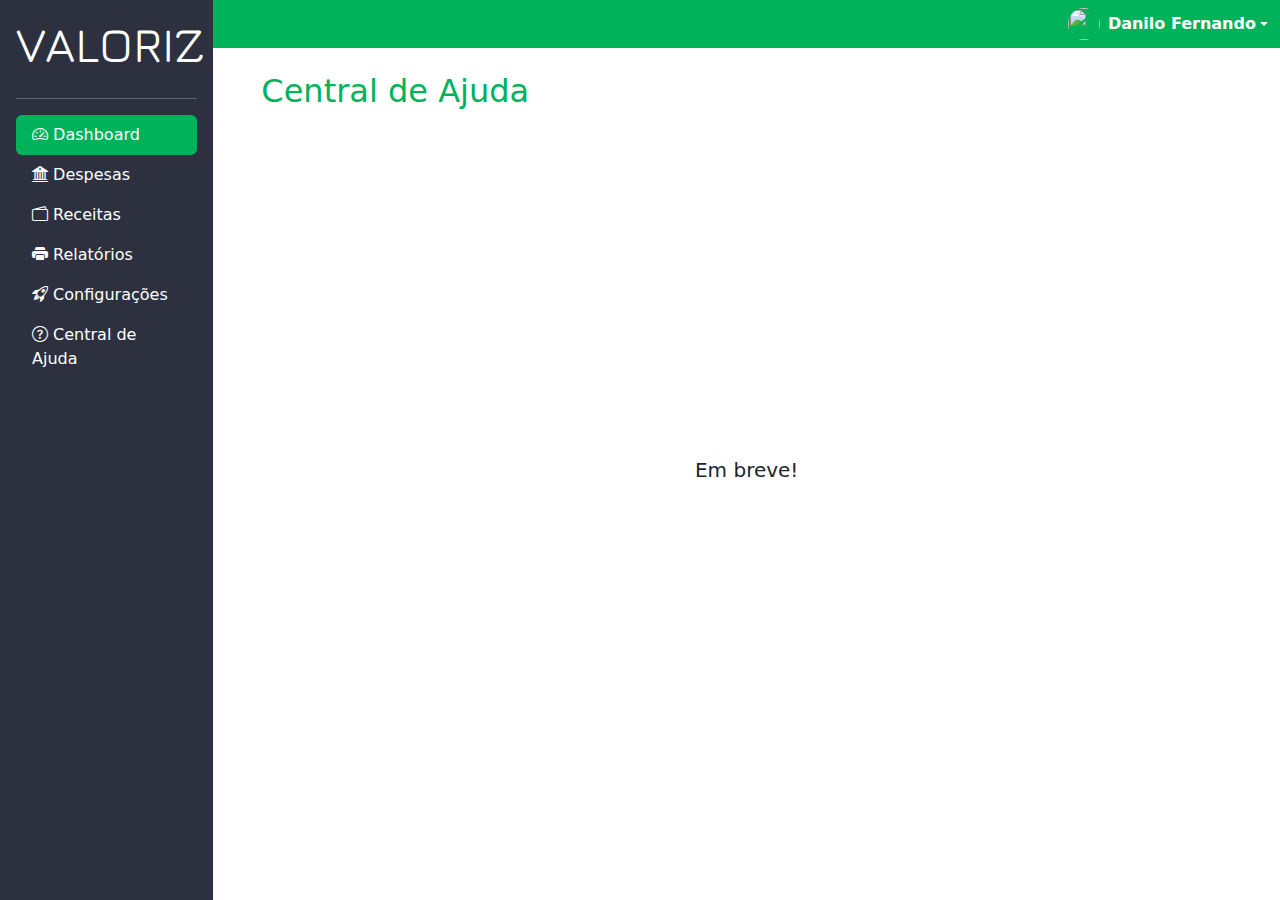
==== paginas/ajuda.html @ 5856f184 "Iniciando com a estrutura da página de ajuda" ====
<!DOCTYPE html>
<html lang="pt-BR">

<head>
    <meta charset="UTF-8">
    <meta name="viewport" content="width=device-width, initial-scale=1.0">

    <link rel="stylesheet" href="https://yarnpkg.com/en/package/normalize.css">

    <link rel="stylesheet" href="/assets/css/bootstrap.css">
    <link rel="stylesheet" href="https://cdn.jsdelivr.net/npm/bootstrap-icons@1.10.5/font/bootstrap-icons.css">
    <link rel="stylesheet" href="/assets/css/dashboard.css">
    <title>Dashboard</title>
</head>

<body>
    <div class="container-fluid">
        <div class="row">
            <div class="col-xl-2 px-0 d-none d-xl-block">
                <!-- Sidebar -->
                <div class="sidebar">
                    <!-- Conteúdo da barra lateral -->
                    <div class="d-flex flex-column flex-shrink-0 p-3 text-bg-dark" style="min-height: 100vh;">
                        <h1 class="logomarca text-center">VALORIZ</h1>
                        <hr>
                        <ul class="nav nav-pills flex-column mb-auto">
                            <li class="nav-item">
                                <a href="dashboard" class="nav-link active" aria-current="page">
                                    <i class="bi bi-speedometer2" width="16" height="16">
                                        <use xlink:href="#home" />
                                    </i>
                                    Dashboard
                                </a>
                            </li>
                            <li>
                                <a href="despesas.html" class="nav-link text-white">
                                    <i class="bi bi-bank2" width="16" height="16">
                                        <use xlink:href="#speedometer2" />
                                    </i>
                                    Despesas
                                </a>
                            </li>
                            <li>
                                <a href="receitas.html" class="nav-link text-white">
                                    <i class="bi bi-wallet2" width="16" height="16">
                                        <use xlink:href="#table" />
                                    </i>
                                    Receitas
                                </a>
                            </li>

                            <li>
                                <a href="relatorios.html" class="nav-link text-white">
                                    <i class="bi bi-printer-fill" width="16" height="16">
                                        <use xlink:href="#people-circle" />
                                    </i>
                                    Relatórios
                                </a>
                            </li>

                            <li>
                                <a href="configuracoes.html" class="nav-link text-white">
                                    <i class="bi bi-rocket-takeoff" width="16" height="16">
                                        <use xlink:href="#people-circle" />
                                    </i>
                                    Configurações
                                </a>
                            </li>

                            <li>
                                <a href="ajuda.html" class="nav-link text-white">
                                    <i class="bi bi-question-circle" width="16" height="16">
                                        <use xlink:href="#people-circle" />
                                    </i>
                                    Central de Ajuda
                                </a>
                            </li>

                        </ul>

                    </div>

                </div><!-- Fim da Sidebar-->
            </div>
            <div class="col px-0">
                <!-- Conteúdo principal -->
                <div class="header">
                    <!-- Cabeçalho -->
                    <nav class="navbar navbar-expand-xl bg-primary px-0" aria-label="">
                        <div class="container-fluid">

                            <a class="navbar-brand d-lg-none" href="dashboard.html">VALORIZ</a>

                            <button class="navbar-toggler" type="button" data-bs-toggle="collapse"
                                data-bs-target="#navbarCentral" aria-controls="navbarCentral" aria-expanded="false"
                                aria-label="Toggle navigation">
                                <span class="navbar-toggler-icon"></span>
                            </button>

                            <div class="collapse navbar-collapse justify-content-md-end" id="navbarCentral">

                                <ul class="navbar-nav">
                                    <li class="nav-item d-xl-none">
                                        <a class="nav-link active" aria-current="page"
                                            href="dashboard.html">Dashboard</a>
                                    </li>
                                    <li class="nav-item d-xl-none">
                                        <a class="nav-link" href="despesas.html">Despesas</a>
                                    </li>
                                    <li class="nav-item d-xl-none">
                                        <a class="nav-link" aria-current="page" href="receitas.html">Receitas</a>
                                    </li>
                                    <li class="nav-item d-xl-none">
                                        <a class="nav-link" href="relatorios.html">Relatórios</a>
                                    </li>
                                    <li class="nav-item">
                                        <div class="dropdown">
                                            <a href="#"
                                                class="d-flex align-items-center text-white text-decoration-none dropdown-toggle"
                                                data-bs-toggle="dropdown" aria-expanded="false">
                                                <img src="https://avatars.githubusercontent.com/u/5682203?v=4" alt=""
                                                    width="32" height="32" class="rounded-circle me-2">
                                                <strong>Danilo Fernando</strong>
                                            </a>
                                            <ul class="dropdown-menu dropdown-menu-dark text-small shadow">
                                                <li><a class="dropdown-item" href="configuracoes.html">Configurações</a>
                                                </li>
                                                <li><a class="dropdown-item" href="perfil.html">Perfil</a></li>
                                                <li>
                                                    <hr class="dropdown-divider">
                                                </li>
                                                <li><a class="dropdown-item text-primary" href="./login.html">Sair</a>
                                                </li>
                                            </ul>
                                        </div>
                                    </li>
                                </ul>

                            </div>
                        </div>
                    </nav>

                </div> <!-- Fim do Cabecalho -->

                <div class="content">
                    <h2 class="ms-5 mt-4 text-primary">Central de Ajuda</h2>
                    <!-- Conteúdo da Central de Ajuda -->
                    <div class="row justify-content-center align-items-center" style="min-height: 80vh;">
                        <p class="lead text-center">Em breve!</p>
                    </div>

                </div>
            </div>
        </div>
        <script src="https://cdn.jsdelivr.net/npm/bootstrap@5.3.0/dist/js/bootstrap.bundle.min.js"></script>
</body>

</html>
---- assets/css/dashboard.css ----
@import url('https://fonts.googleapis.com/css2?family=Fira+Sans:ital,wght@0,700;1,600&family=Jura:wght@300&display=swap');
@import url('https://fonts.googleapis.com/css2?family=Jura:wght@300&display=swap');

body {
  min-height: 100vh;
  min-height: -webkit-fill-available;
}

html {
  height: -webkit-fill-available;
  font-family: 'Jura', sans-serif;
  overflow-x: hidden; /* Removendo a rolagem horizontal */
}

.logomarca {
  text-decoration: none !important;
  font-family: 'Jura', sans-serif;
  font-size: 3em;
}

main {
  height: 100vh;
  height: -webkit-fill-available;
  max-height: 100vh;
  overflow-x: hidden; /* Removendo a rolagem horizontal */
  overflow-y: auto; /* Adicionando rolagem vertical quando necessário */
}

/* Adicionando estilos para a barra de rolagem vertical */
::-webkit-scrollbar {
  width: 8px;
}

::-webkit-scrollbar-thumb {
  background-color: rgba(0, 0, 0, 0.3);
  border-radius: 4px;
}

::-webkit-scrollbar-track {
  background-color: rgba(0, 0, 0, 0.1);
}

/* Estilos personalizados para o navbar */
.navbar-brand {
  display: none; /* Ocultar o nome da aplicação em resoluções maiores que 'lg' */
}

#navbarCentral .nav-link::after {
  content: '';
  display: block;
  width: 100%;
  height: 1px;
  background-color: var(--bs-light-bg-subtle);
  margin-top: 5px;
}


/* Estilo para cartoes*/
.card {
  border-radius: 25px;
  border: none;
  box-shadow: 0px 2px 1px -1px rgba(0,0,0,0.2), 0px 1px 1px 0px rgba(0,0,0,0.14), 0px 1px 3px 0px rgba(0,0,0,0.12);
}

.chart-container{
  max-width: 100%;
  height: auto;
}

.texto-direita {
  text-align: right !important;
}

.texto-esquerda {
  text-align: left !important;
}

@media (max-width: 991.98px) {
  .navbar-brand.d-lg-none {
    display: block; /* Exibir o nome da aplicação em resoluções menores que 'lg' */
  }
}
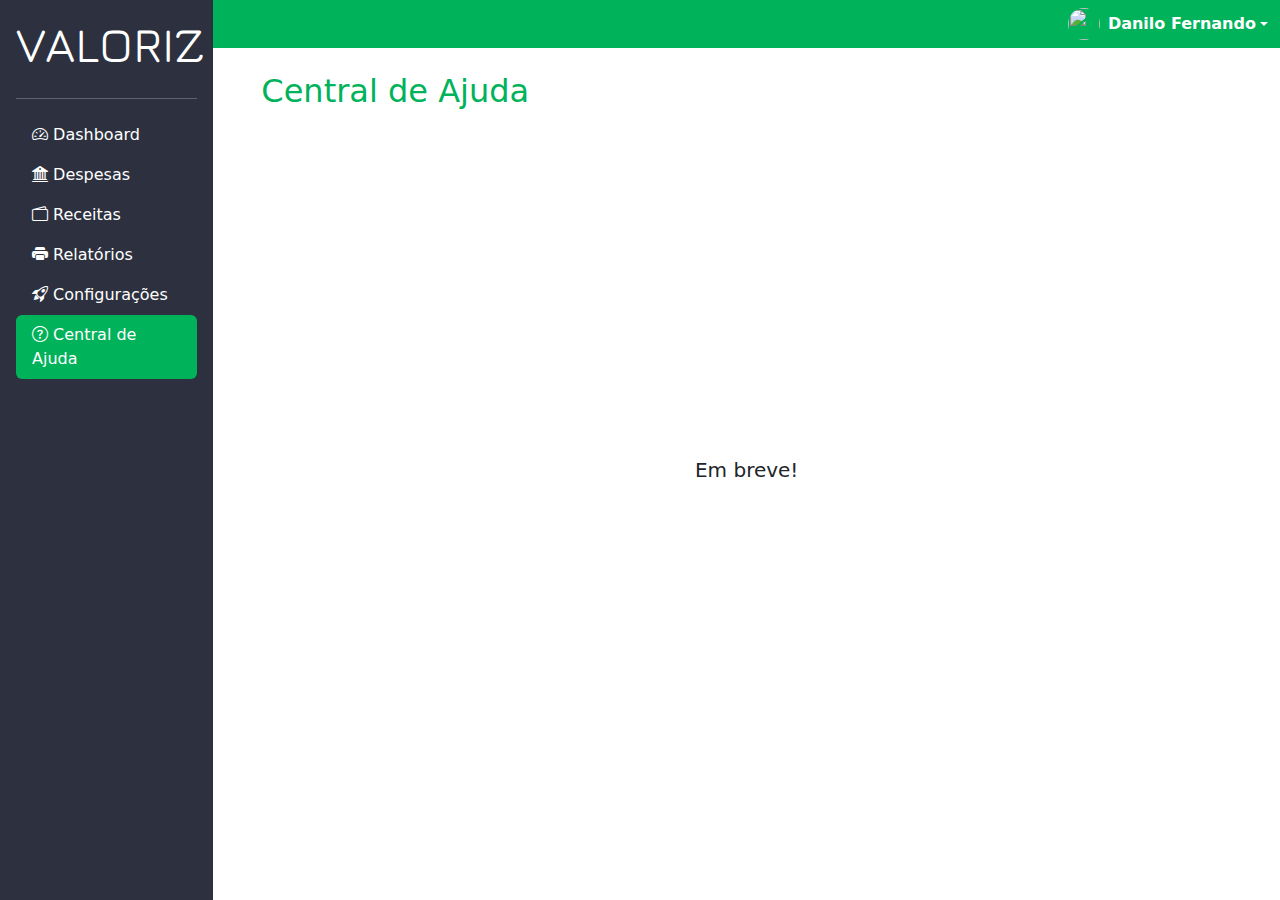
==== commit 78bae1f4: "Ajustes no link do dashboard e inicio da estrutura da pagina de perfil" ====
--- a/paginas/ajuda.html
+++ b/paginas/ajuda.html
@@ -25,7 +25,7 @@
                         <hr>
                         <ul class="nav nav-pills flex-column mb-auto">
                             <li class="nav-item">
-                                <a href="dashboard" class="nav-link active" aria-current="page">
+                                <a href="dashboard.html" class="nav-link text-white" aria-current="page">
                                     <i class="bi bi-speedometer2" width="16" height="16">
                                         <use xlink:href="#home" />
                                     </i>
@@ -68,7 +68,7 @@
                             </li>
 
                             <li>
-                                <a href="ajuda.html" class="nav-link text-white">
+                                <a href="ajuda.html" class="nav-link active">
                                     <i class="bi bi-question-circle" width="16" height="16">
                                         <use xlink:href="#people-circle" />
                                     </i>
